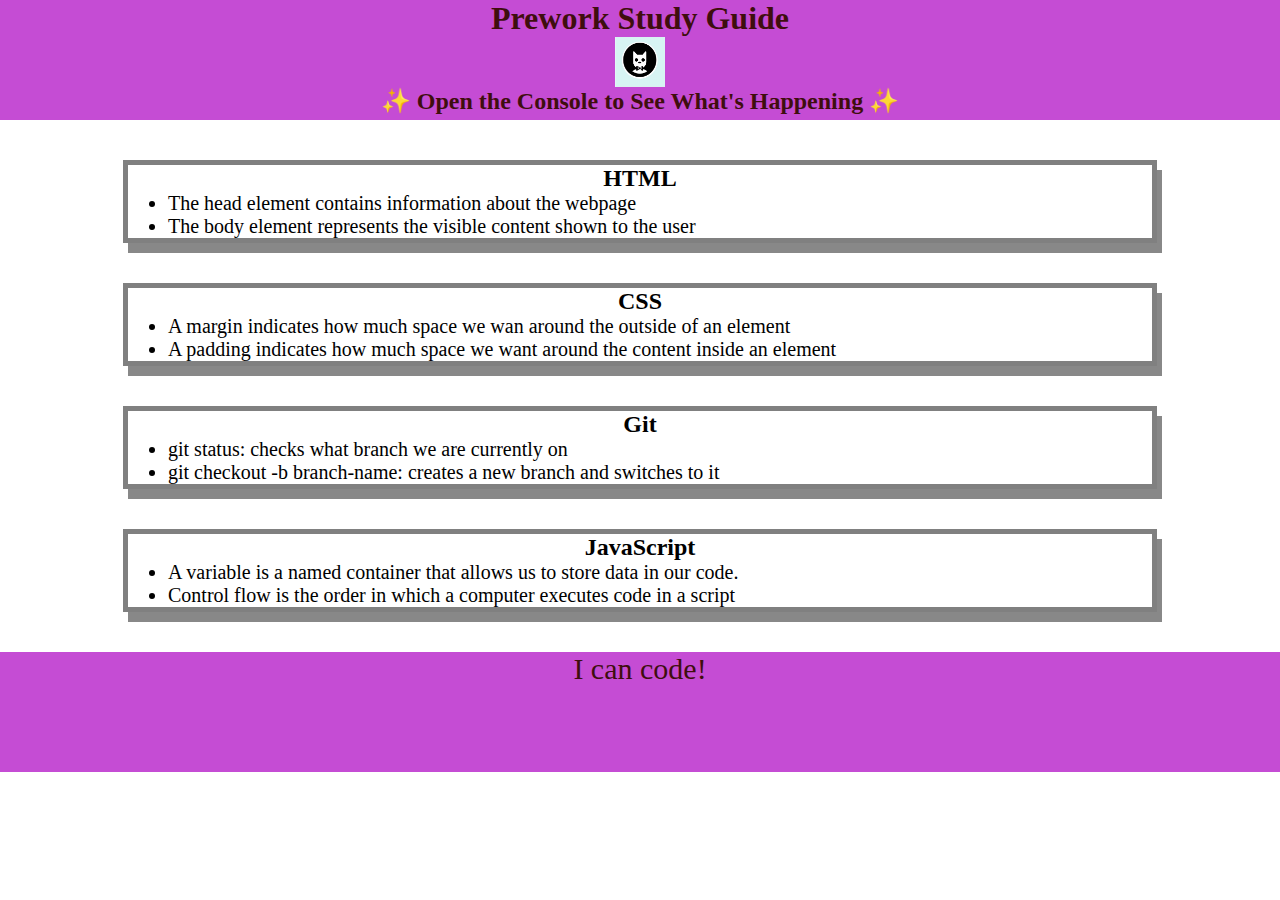
==== index.html @ cac25530 "Moved README and License into the main folder." ====
<!DOCTYPE html>
<html lang="en">
  <head>
    <meta charset="UTF-8" />
    <meta http-equiv="X-UA-Compatible" content="IE=edge" />
    <meta name="viewport" content="width=device-width, initial-scale=1.0" />
    <link rel="stylesheet" href="./assets/style.css">
    <title>Prework Study Guide</title>
  </head>
  <body>
    <header id="top">
      <h1>Prework Study Guide</h1>
      <img src="./assets/bowtie-cat.png" alt="Profile image of cat with bowtie." />
      <h2>✨ Open the Console to See What's Happening ✨</h2>
    </header>
    <main>
      <section class="card" id="html-section">
        <h2>HTML</h2>
        <ul>
          <li>The head element contains information about the webpage</li>
          <li>The body element represents the visible content shown to the user</li>
        </ul>
      </section>
   
      <section class="card" id="css-section">
        <h2>CSS</h2>
     <ul>
       <li>A margin indicates how much space we wan around the outside of an element</li>
       <li>A padding indicates how much space we want around the content inside an element</li>
     </ul>
      </section>
   
      <section class="card" id="git-section">
        <h2>Git</h2>
     <ul>
       <li>git status: checks what branch we are currently on</li>
       <li>git checkout -b branch-name: creates a new branch and switches to it</li>
     </ul>
      </section>
   
      <section class="card" id="javascript-section">
        <h2>JavaScript</h2>
     <ul>
       <li>A variable is a named container that allows us to store data in our code.</li>
       <li>Control flow is the order in which a computer executes code in a script</li>
     </ul>
      </section>
    </main>

    <footer>
      <p>I can code!</p>
    </footer>
    <script src="./assets/script.js"></script>
  </body>
</html>
---- assets/style.css ----
* {
    margin: 0;
    padding: 0;
}

header,
footer {
    width: 100%;
    height: 120px;
    background-color: #c54cd4;
    color: rgb(63, 14, 14);
}

h1,
h2 {
    text-align: center;
}

img {
    display: block;
    height: 50px;
    width: 50px;
    margin-left: auto;
    margin-right: auto;
}

ul {
    padding-left: 40px;
    font-size: 20px;
}

p {
    text-align: center;
    font-size: 30px;
  }

.card {
    width: 80%;
    margin: 40px auto;
    border: 5px solid gray;
    box-shadow: 5px 10px #888888;
  }
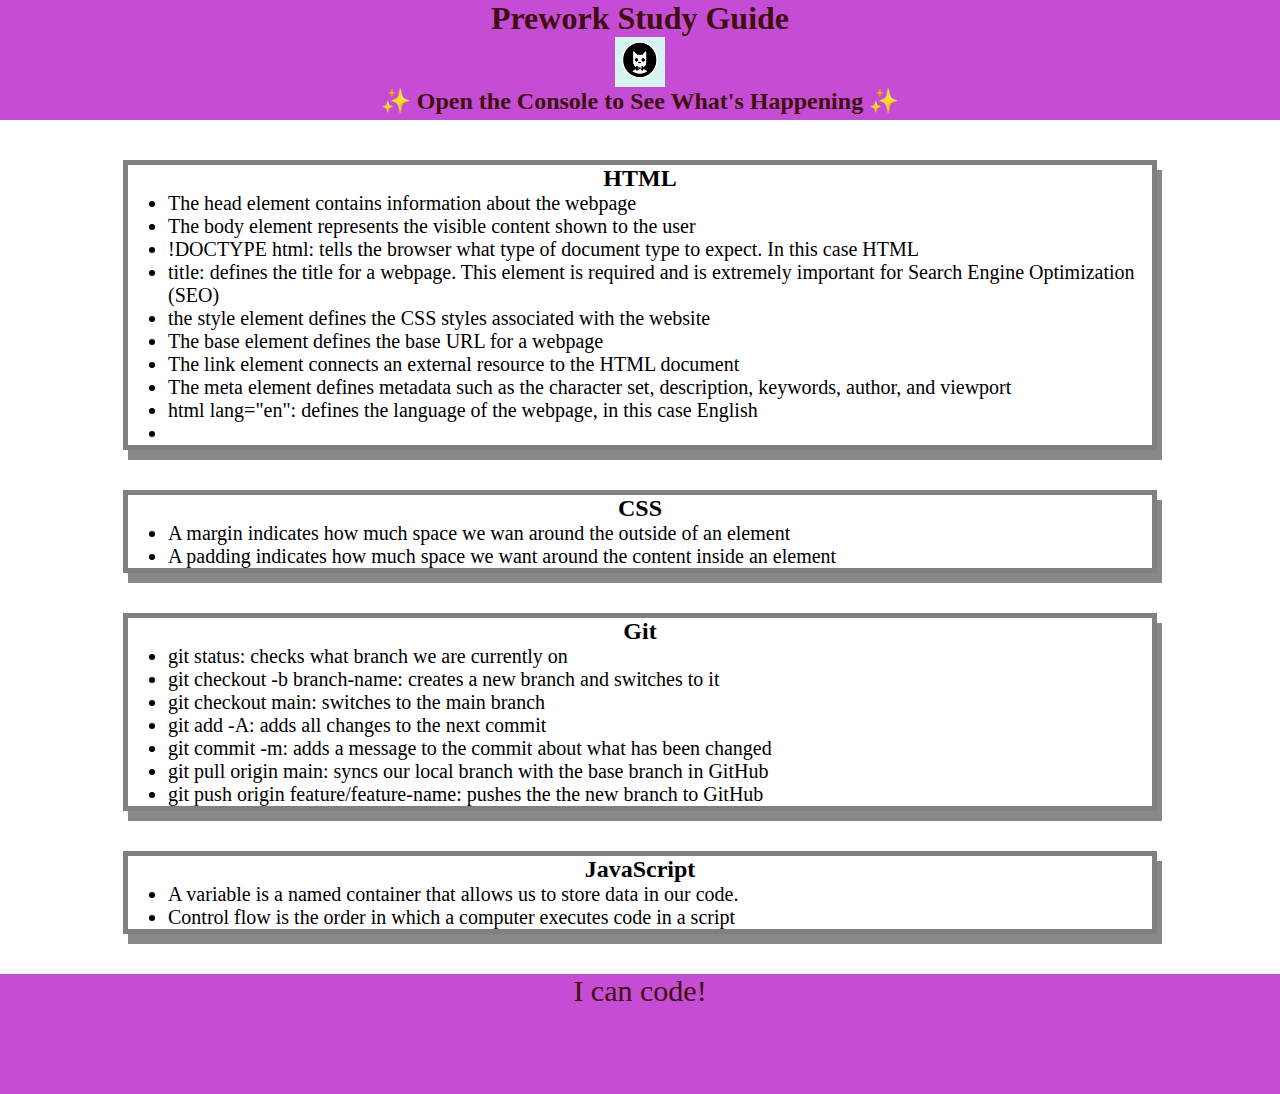
==== commit e585a33a: "Added more notes to the project" ====
--- a/index.html
+++ b/index.html
@@ -19,6 +19,14 @@
         <ul>
           <li>The head element contains information about the webpage</li>
           <li>The body element represents the visible content shown to the user</li>
+          <li>!DOCTYPE html: tells the browser what type of document type to expect. In this case HTML</li>
+          <li>title: defines the title for a webpage. This element is required and is extremely important for Search Engine Optimization (SEO)</li>
+          <li>the style element defines the CSS styles associated with the website</li>
+          <li>The base element defines the base URL for a webpage</li>
+          <li>The link element connects an external resource to the HTML document</li>
+          <li>The meta element defines metadata such as the character set, description, keywords, author, and viewport</li>
+          <li>html lang="en": defines the language of the webpage, in this case English</li>
+          <li></li>
         </ul>
       </section>
    
@@ -35,6 +43,11 @@
      <ul>
        <li>git status: checks what branch we are currently on</li>
        <li>git checkout -b branch-name: creates a new branch and switches to it</li>
+       <li>git checkout main: switches to the main branch</li>
+       <li>git add -A: adds all changes to the next commit</li>
+       <li>git commit -m: adds a message to the commit about what has been changed</li>
+       <li>git pull origin main: syncs our local branch with the base branch in GitHub</li>
+       <li>git push origin feature/feature-name: pushes the the new branch to GitHub</li>
      </ul>
       </section>
    
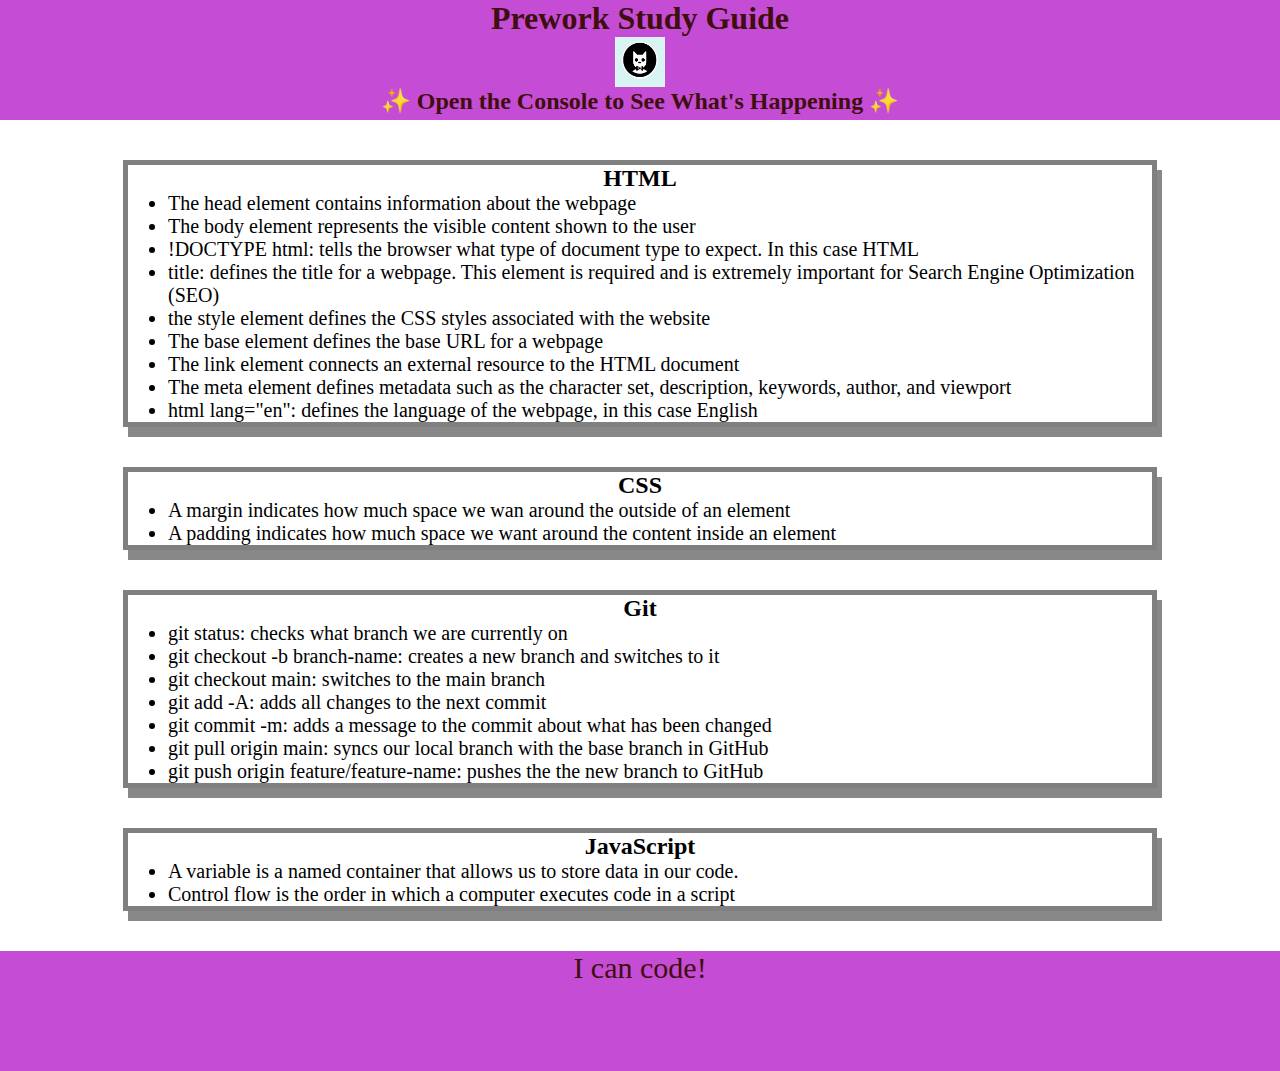
==== commit fbffdf00: "More syntax changes" ====
--- a/index.html
+++ b/index.html
@@ -26,7 +26,6 @@
           <li>The link element connects an external resource to the HTML document</li>
           <li>The meta element defines metadata such as the character set, description, keywords, author, and viewport</li>
           <li>html lang="en": defines the language of the webpage, in this case English</li>
-          <li></li>
         </ul>
       </section>
    
